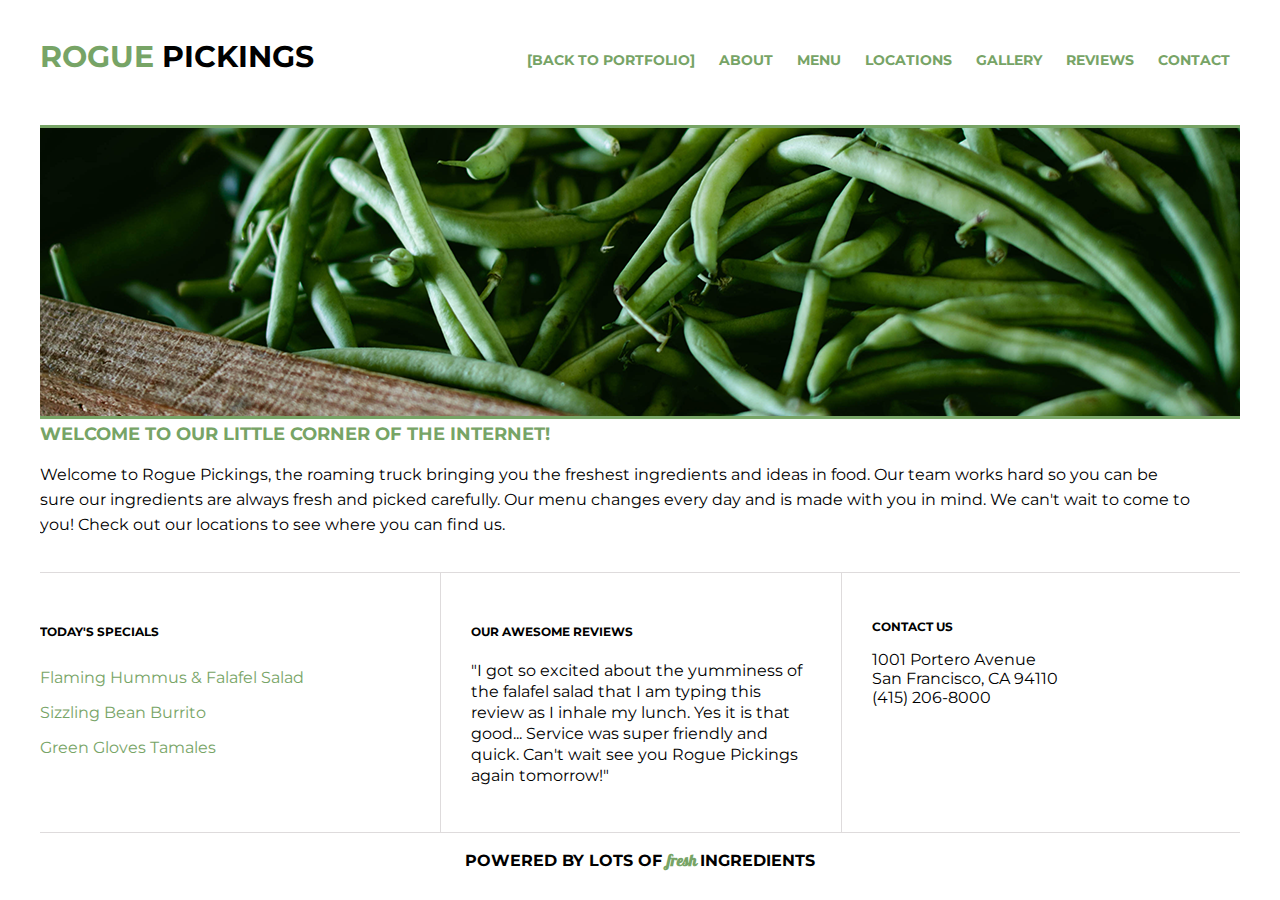
==== index.html @ 848ec4d0 "Initial commit of Rogue Pickings Website" ====
<!doctype html>
<html lang="en">
    <head>
        <title>Rogue Pickings</title>
        <link rel="stylesheet" href="css/normalize.css">
        <link rel="stylesheet" href="css/main.css">
		<link href="https://fonts.googleapis.com/css2?family=Montserrat:wght@400;700&display=swap" rel="stylesheet">
		<link href="https://fonts.googleapis.com/css2?family=Galada&display=swap" rel="stylesheet">
    </head>
    <body>
    	<div class="container">
<!--Header -->
			<header>
				<h1> <span> rogue </span> pickings </h1>
				<nav>
					<ul>
						<li> <a href="../index.html"> [Back to Portfolio] </a></li>
						<li> <a href="index.html"> about </a></li>
						<li> <a href="menu/index.html"> menu </a></li>
						<li> <a href="locations/index.html"> locations </a></li>
						<li> <a href="gallery/index.html"> gallery </a></li>
						<li> <a href="reviews/index.html"> reviews </a></li>
						<li> <a href="#contact"> contact </a></li>
					</ul>
				</nav>
			</header>
<!--Top Section -->
			<section class= "top-section" id= "about">
				<div class="main-image">
					<img src="img/hero-image.png" alt="Green Beans"/>
				</div>
				<div>
					<h2> welcome to our little corner of the internet!</h2>
					<p> Welcome to Rogue Pickings, the roaming truck bringing you the freshest ingredients and ideas in food. Our team works hard so you can be sure our ingredients are always fresh and picked carefully. Our menu changes every day and is made with you in mind. We can't wait to come to you! Check out our locations to see where you can find us.</p>
				</div>
			</section>
<!--Bottom Section -->
			<section class="bottom-section">
				<div class="section-one" id="menu">
					<h4> today's specials </h4>
					<ul>
						<li> 
							<a href= "https://www.chabad.org/recipes/recipe_cdo/aid/3235558/jewish/Crunchy-Homemade-Falafel-with-Hummus-Tahini-and-Israeli-Salad.htm" target="_blank"> Flaming Hummus &amp; Falafel Salad </a>
						</li>
						<li> 
							<a href= "https://www.marthastewart.com/312932/bean-burritos" target="_blank"> Sizzling Bean Burrito </a>
						</li>
						<li> 
							<a href="https://www.isabeleats.com/green-chile-and-cheese-vegetarian-tamales/" target="_blank"> Green Gloves Tamales </a>
						</li>
					</ul>
				</div>
				<div class="section-two" id="reviews">
					<h4> our awesome reviews</h4>
					<p> "I got so excited about the yumminess of the falafel salad that I am typing this review as I inhale my lunch. Yes it is that good... Service was super friendly and quick. Can't wait see you Rogue Pickings again tomorrow!" </p>
				</div>
				<div class="section-three" id="contact">
					<h4>contact us</h4>
					<p> 1001 Portero Avenue<br>
					 	San Francisco, CA 94110 <br>
					 	(415) 206-8000 </p>
				</div>
			</section>
<!--Footer Section -->
			<footer>
				<h3>powered by lots of <span> fresh </span> ingredients </h3>
			</footer>
		</div>
    </body>
</html>
---- css/main.css ----
/***** BASE STYLE*****/

body {
	font-family: 'Montserrat', sans-serif;
}

/***** GRID *****/

.container {
	width: 1200px;
	margin: 0 auto;
	overflow: auto;
}

h1,h2,h3,h4 {
	color: black;
	text-transform: uppercase;
	font-weight: bold;
}

h1 {
	font-size: 30px;
}

h2 {
	font-size: 18px;
}

h3 {
	font-size: 16px;
}

h4 {
	font-size: 12px;
}

/*****Header Section*****/

header {
		height: 110px;
		margin: 0 auto;
}

header h1 {
	text-transform: uppercase;
	padding: 38px 0;
	margin: 0;
	float: left;
}

header h1 span {
	color: #77a466;
}

header nav {
	float: right;
	padding: 50px 0;
}

header nav ul {
	margin: 0;
	padding: 0;
}

header nav ul li{
	display: inline;
	font-size: 14px;
	text-transform: uppercase;
	font-weight: bold;
	padding: 0 10px;
}

header nav ul li a{
	text-decoration: none;
	color: #77a466;
}

/***** Top Section*****/

.top-section{
	margin: 0 auto;
	clear: both;
}

.main-image {
		height: auto;
		float: left;
}

.main-image img {
		border-bottom: 3px solid #77a466;
		border-top: 3px solid #77a466;
}

#about h2 {
	line-height: 23px;
	font-weight: bold;
	color: #77a466;
	text-transform: uppercase;
}

#about p {
	font-size: 16px;
	line-height: 25px;
	width: 1155px;
}

/*****Bottom Section*****/

.bottom-section {
	border-top: 1px solid #dedbdc;
	border-bottom: 1px solid #dedbdc;
	margin-top: 35px;
	overflow: auto;
	clear: both;
}

.section-one {
	width: 400px;
	float: left;
	padding-top: 30px;
}

#menu h4 {
	line-height: 25px;
}

#menu ul {
	list-style-type: none;
	margin: 0;
	padding-left: 0;
}

#menu ul li a{
	text-decoration: none;
	font-size: 16px;
	line-height: 35px;
	color: #77a466;
}

.section-two {
	width: 340px;
	float: left;
	border-right: 1px solid #dedbdc;
	border-left: 1px solid #dedbdc;
	padding: 30px;
}

#reviews h4 {
	line-height: 25px;
}

#reviews p {
	font-size: 16px;
	line-height: 21px;
}

.section-three {
	width: 280px;
	float: left;
	padding: 30px;
}

#locations h4 {
	line-height: 25px;
}

#locations p {
	font-size: 16px;
	line-height: 21px;
}

/***** Footer Section*****/

footer h3 {
	text-align: center;
	line-height: 23px;
}

footer h3 span {
	font-family: 'Galada', cursive;
	color: #77a466;
	text-transform: lowercase;
}


/***** Menu Page *****/

.menu-image {
		height: auto;
		float: left;
}

.menu-image img {
		width: 1200px;
		height: 300px;
		border-bottom: 3px solid #77a466;
		border-top: 3px solid #77a466;
}

#menu-options h2 {
	line-height: 23px;
	font-weight: bold;
	text-transform: uppercase;
}

#menu-options span {
	font-family: 'Galada', cursive;
	color: #77a466;
	text-transform: lowercase;
}

#menu-options p {
	font-size: 16px;
	line-height: 25px;
	width: 1155px;
}


/***** Locations Page *****/

.truck-image {
		height: auto;
		float: left;
}

.truck-image img {
		width: 1200px;
		height: 300px;
		border-bottom: 3px solid #77a466;
		border-top: 3px solid #77a466;
}

#locations-page h2 {
	line-height: 23px;
	color: #77a466;
	font-weight: bold;
	text-transform: uppercase;
}

#locations-page p {
	font-size: 16px;
	line-height: 25px;
	width: 1155px;
}

#locations-page span a {
	font-family: 'Galada', cursive;
	color: #77a466;
	text-transform: lowercase;
	font-size: 20px;
	text-decoration: none;
}


/***** Gallery Page *****/
.section-one-g {
	width: 400px;
	float: left;
	padding-left: 10px;
}

.section-two-g {
	width: 390px;
	float: left;
	padding-left: 10px;
}

.section-three-g {
	width: 370px;
	float: left;
	padding-left: 10px;
}

#gallery-page img {
	border: 3px solid #77a466;
	padding: 5px;
	margin: 20px 0;

}

/***** Reviews Page *****/

.review-image {
		height: auto;
		float: left;
}

.review-image img {
		width: 1200px;
		height: 300px;
		border-bottom: 3px solid #77a466;
		border-top: 3px solid #77a466;
}

.select-reviews span {
	font-family: 'Galada', cursive;
	color: #77a466;
	text-transform: capitalize;
	font-size: 20px;
}
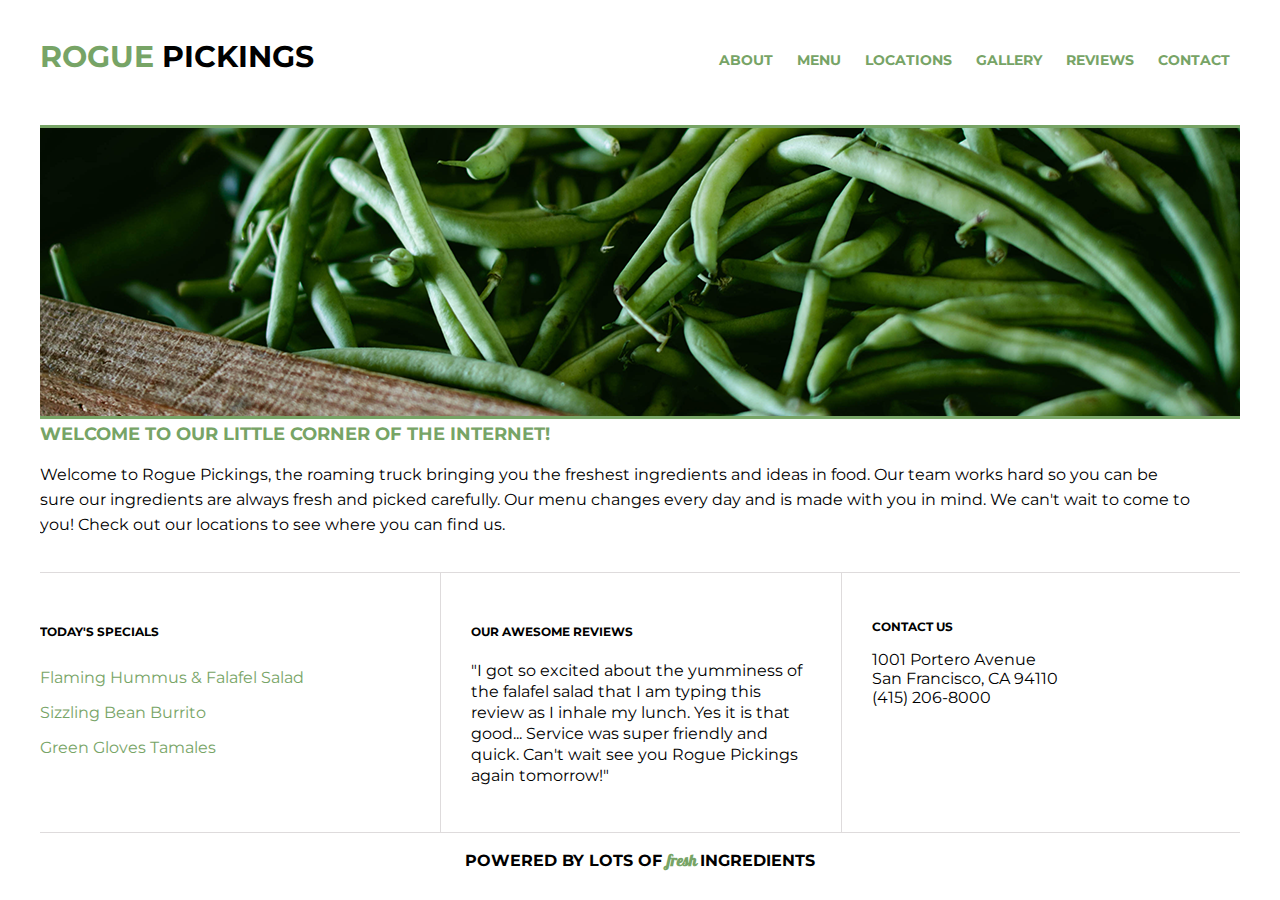
==== commit d37638c5: "Deleted the Back to Portfolio from the Nav Bar" ====
--- a/index.html
+++ b/index.html
@@ -14,7 +14,6 @@
 				<h1> <span> rogue </span> pickings </h1>
 				<nav>
 					<ul>
-						<li> <a href="../index.html"> [Back to Portfolio] </a></li>
 						<li> <a href="index.html"> about </a></li>
 						<li> <a href="menu/index.html"> menu </a></li>
 						<li> <a href="locations/index.html"> locations </a></li>
